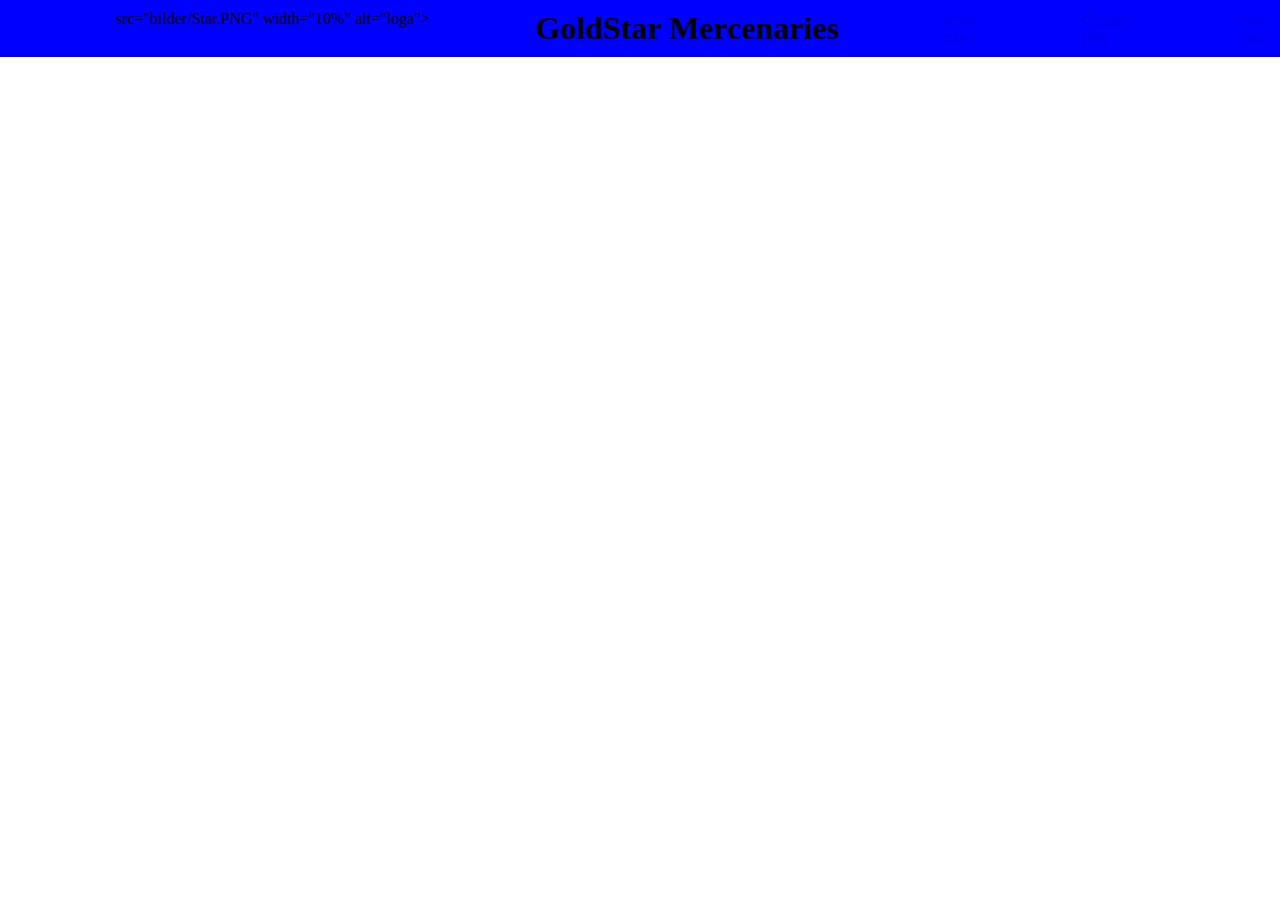
==== betala.html @ 630f4089 "blev klar mer simpel strykturen till den" ====
<!DOCTYPE html>
<html lang="en">
<head>
    <meta charset="UTF-8">
    <meta http-equiv="X-UA-Compatible" content="IE=edge">
    <meta name="viewport" content="width=device-width, initial-scale=1.0">
    <title>Document</title>
    <link rel="stylesheet" href="style.css">
</head>
<body>
    <header>
        <img> src="bilder/Star.PNG" width="10%" alt="loga">
        <h1>GoldStar Mercenaries</h1>
        <div>
            <a href="legal.html">legal</a>
            <a href="extra.html">extra</a>
        </div>
        <div>
            <a href="dimond.html">dimond</a>
            <a href="plat.html">plat</a>
        </div>
        <div>
            <a href="gold.html">gold</a>
            <a href="index.html">main</a>
        </div>
    </header>
</body>
</html>
---- style.css ----
* {
  margin: 0;
  padding: 0;
  box-sizing: border-box;
}
.column {
  columns: 2;
  margin: 30px;
}

header {
  padding: 10px;
  display: flex;

  justify-content: space-between;
  max-height: 80px;
  background-color: blue;
}

header div {
  display: flex;
  flex-direction: column;
}

.colom {
  display: flex;
  flex-direction: column;
}

.last {
  columns: 2;
}
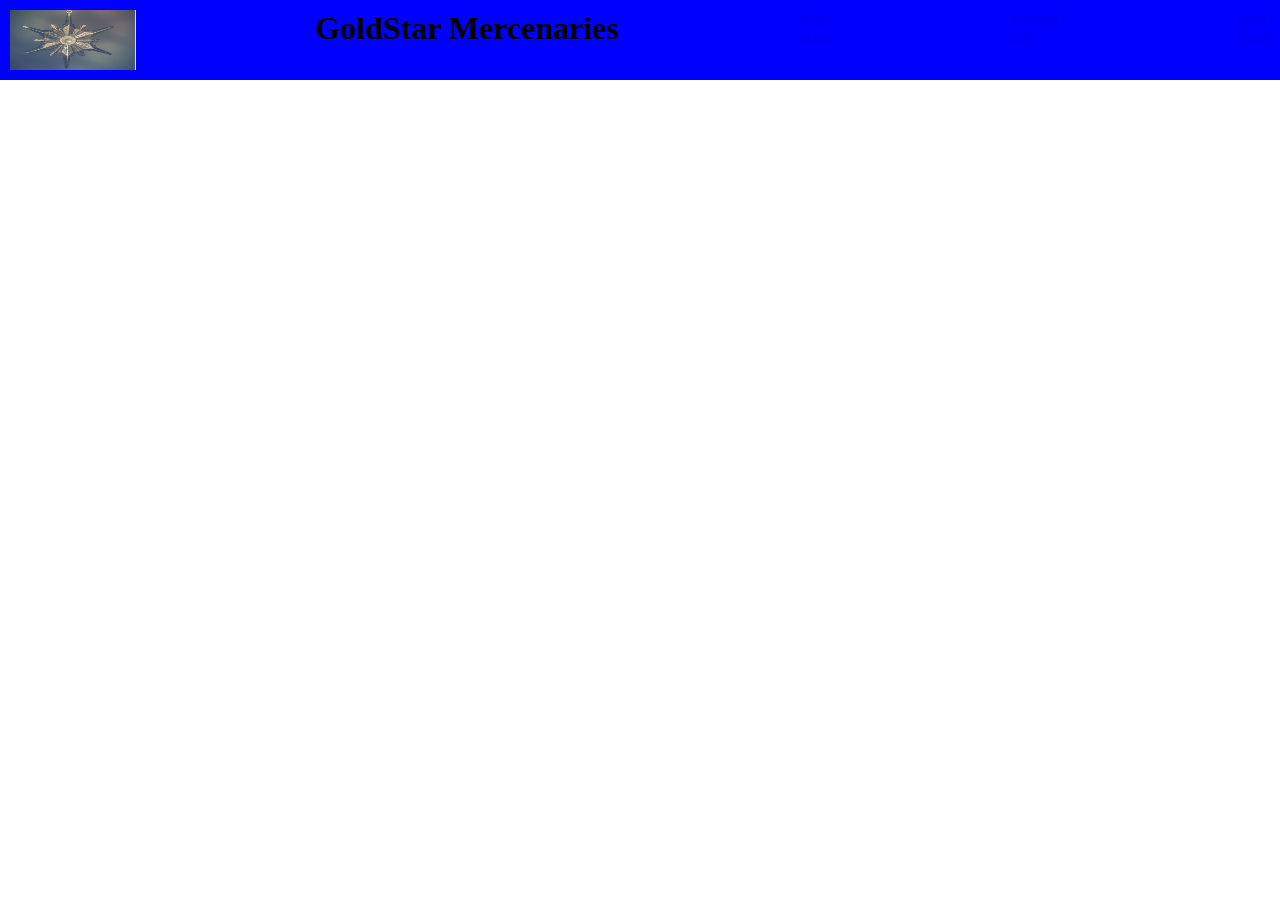
==== commit a3412cb8: "skrev texter" ====
--- a/betala.html
+++ b/betala.html
@@ -9,7 +9,7 @@
 </head>
 <body>
     <header>
-        <img> src="bilder/Star.PNG" width="10%" alt="loga">
+        <img src="bilder/Star.PNG" width="10%" alt="loga">
         <h1>GoldStar Mercenaries</h1>
         <div>
             <a href="legal.html">legal</a>
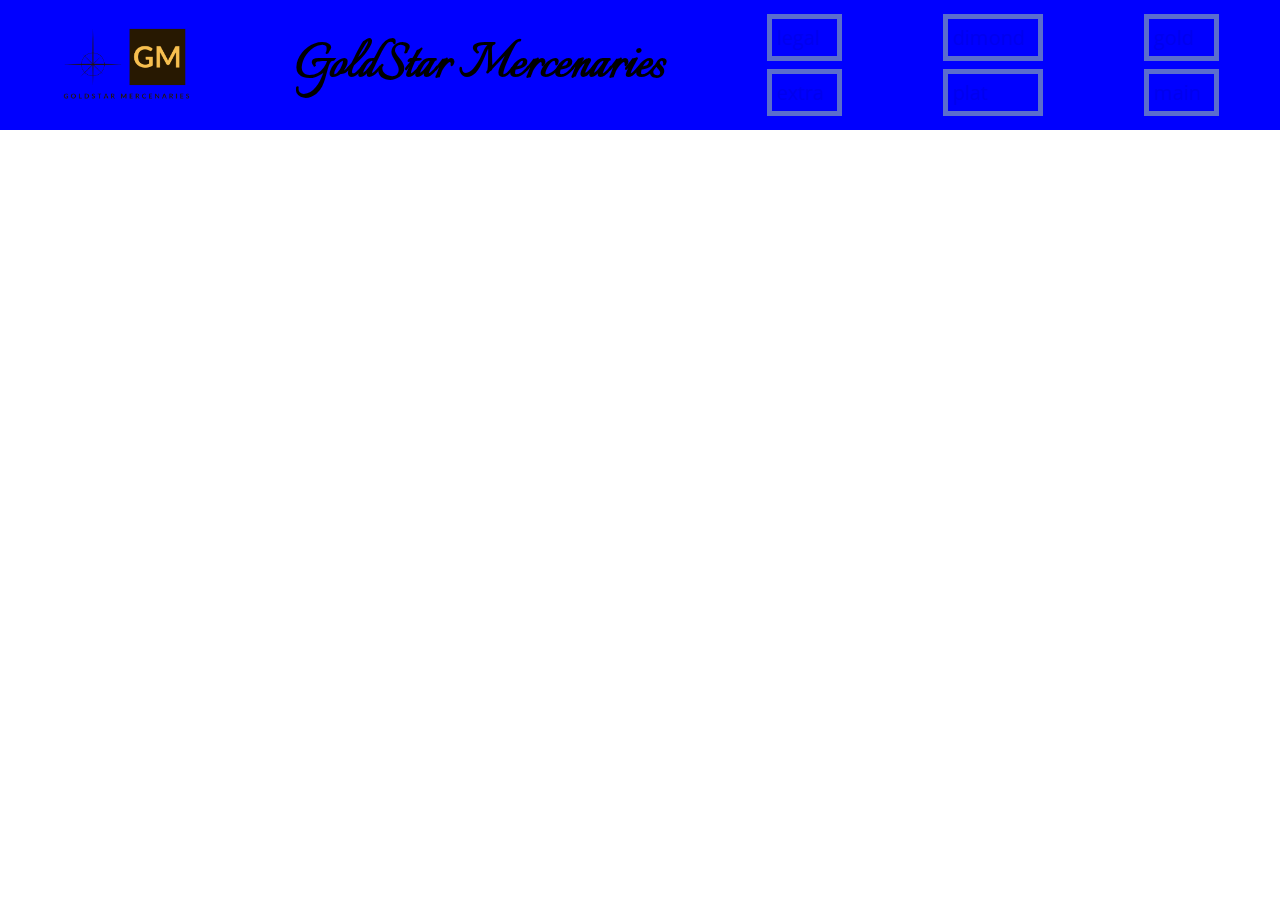
==== commit e72e1831: "i did stuff" ====
--- a/betala.html
+++ b/betala.html
@@ -9,7 +9,10 @@
 </head>
 <body>
     <header>
-        <img src="bilder/Star.PNG" width="10%" alt="loga">
+        <img
+        src="bilder/GoldStar Mercenaries-logos/GoldStar Mercenaries-logos_transparent2.png"
+        alt="loga"
+        />
         <h1>GoldStar Mercenaries</h1>
         <div>
             <a href="legal.html">legal</a>
--- a/style.css
+++ b/style.css
@@ -1,32 +1,82 @@
+@import url("https://fonts.googleapis.com/css2?family=Open+Sans&display=swap");
+@import url("https://fonts.googleapis.com/css2?family=Italianno&display=swap");
+
 * {
   margin: 0;
   padding: 0;
   box-sizing: border-box;
 }
-.column {
-  columns: 2;
-  margin: 30px;
+
+.two-col-container {
+  display: grid;
+  grid-template-columns: 1fr 1fr;
+  place-items: center;
 }
 
 header {
   padding: 10px;
   display: flex;
+  justify-content: space-around;
+  align-items: center;
+  background-color: blue;
+}
 
-  justify-content: space-between;
-  max-height: 80px;
-  background-color: blue;
+header img {
+  height: 80px;
 }
 
 header div {
   display: flex;
   flex-direction: column;
+  justify-content: space-between;
+  align-items: center;
 }
 
-.colom {
+a:hover {
+  background-color: brown;
+  font-family: "Open Sans", sans-serif;
+  text-decoration: none;
+}
+
+a {
+  font-family: "Open Sans";
+  font-family: "Open Sans", sans-serif;
+  font-size: 20px;
+  text-decoration: none;
+  width: 100%;
+  border: solid #5b6dcd 5px;
+  padding: 5px;
+  margin: 4px;
+}
+
+.tillsamans {
+  place-items: center;
+  text-align: center;
+  background-color: blue;
+}
+
+.boxsak {
+  display: flex;
+  justify-content: space-between;
+  align-items: center;
+}
+
+.lista {
   display: flex;
   flex-direction: column;
+  justify-content: space-between;
+  align-items: center;
 }
 
-.last {
-  columns: 2;
+p {
+  font-family: "Open Sans", sans-serif;
 }
+
+h1 {
+  font-family: "Italianno", cursive;
+  font-size: 60px;
+}
+h2 {
+  font-family: "Italianno", cursive;
+  font-size: 40px;
+}
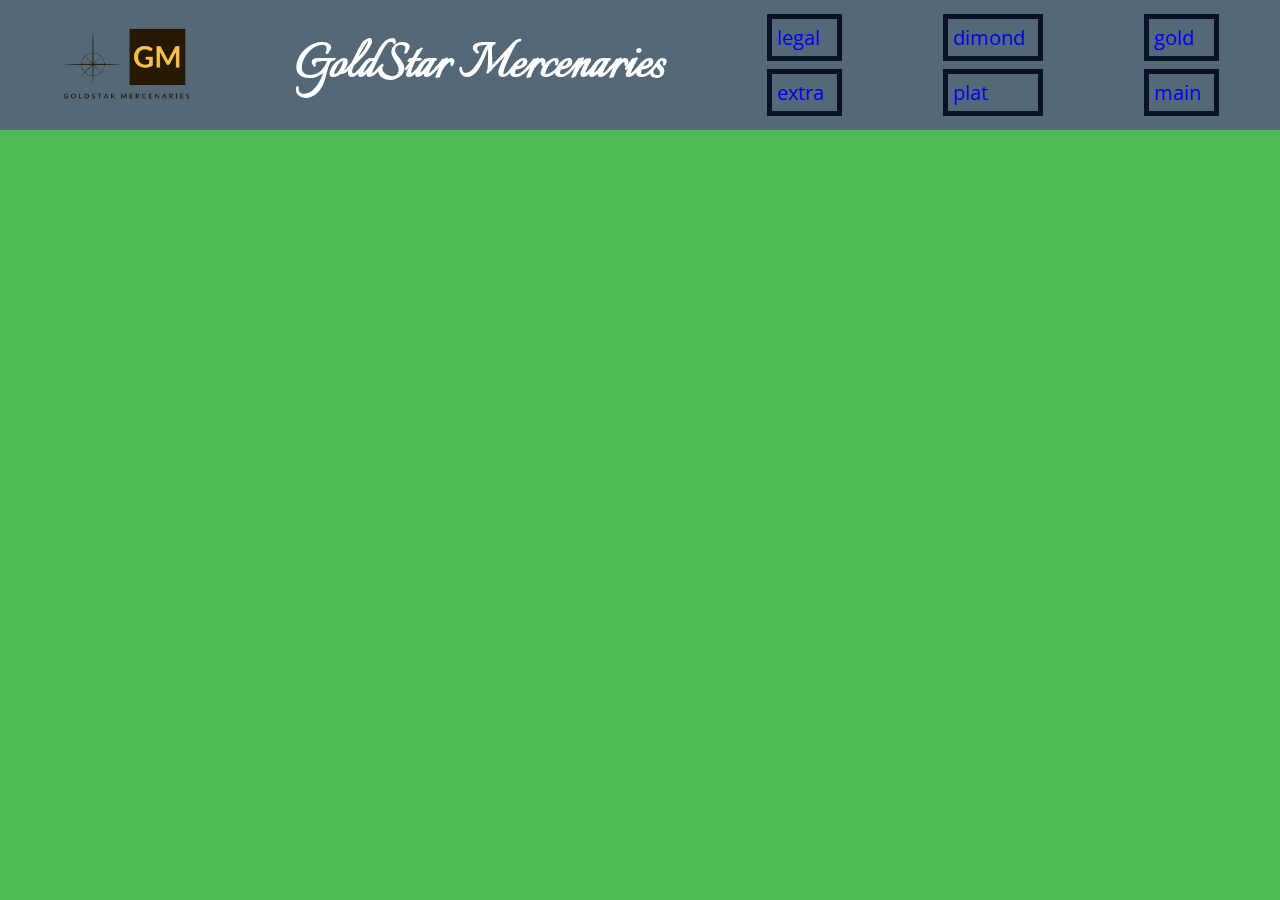
==== commit f931d099: "la till lite färg" ====
--- a/betala.html
+++ b/betala.html
@@ -1,31 +1,33 @@
 <!DOCTYPE html>
 <html lang="en">
-<head>
-    <meta charset="UTF-8">
-    <meta http-equiv="X-UA-Compatible" content="IE=edge">
-    <meta name="viewport" content="width=device-width, initial-scale=1.0">
+  <head>
+    <meta charset="UTF-8" />
+    <meta http-equiv="X-UA-Compatible" content="IE=edge" />
+    <meta name="viewport" content="width=device-width, initial-scale=1.0" />
     <title>Document</title>
-    <link rel="stylesheet" href="style.css">
-</head>
-<body>
+    <link rel="stylesheet" href="style.css" />
+    <link rel="stylesheet" href="main.css" />
+  </head>
+  <body>
     <header>
-        <img
+      <img
         src="bilder/GoldStar Mercenaries-logos/GoldStar Mercenaries-logos_transparent2.png"
         alt="loga"
-        />
-        <h1>GoldStar Mercenaries</h1>
-        <div>
-            <a href="legal.html">legal</a>
-            <a href="extra.html">extra</a>
-        </div>
-        <div>
-            <a href="dimond.html">dimond</a>
-            <a href="plat.html">plat</a>
-        </div>
-        <div>
-            <a href="gold.html">gold</a>
-            <a href="index.html">main</a>
-        </div>
+        class="over"
+      />
+      <h1>GoldStar Mercenaries</h1>
+      <div>
+        <a href="legal.html">legal</a>
+        <a href="extra.html">extra</a>
+      </div>
+      <div>
+        <a href="dimond.html">dimond</a>
+        <a href="plat.html">plat</a>
+      </div>
+      <div>
+        <a href="gold.html">gold</a>
+        <a href="index.html">main</a>
+      </div>
     </header>
-</body>
-</html>+  </body>
+</html>
--- a/style.css
+++ b/style.css
@@ -5,12 +5,18 @@
   margin: 0;
   padding: 0;
   box-sizing: border-box;
+  font-family: "Open Sans", sans-serif;
 }
 
 .two-col-container {
   display: grid;
   grid-template-columns: 1fr 1fr;
   place-items: center;
+}
+
+.two-col-containerS {
+  display: grid;
+  grid-template-columns: 1fr 1fr;
 }
 
 header {
@@ -33,7 +39,7 @@
 }
 
 a:hover {
-  background-color: brown;
+  background-color: #101c42;
   font-family: "Open Sans", sans-serif;
   text-decoration: none;
 }
@@ -44,7 +50,7 @@
   font-size: 20px;
   text-decoration: none;
   width: 100%;
-  border: solid #5b6dcd 5px;
+  border: solid #0a122a 5px;
   padding: 5px;
   margin: 4px;
 }
@@ -52,13 +58,16 @@
 .tillsamans {
   place-items: center;
   text-align: center;
-  background-color: blue;
+  padding-right: 10%;
+  padding-left: 10%;
+  margin: 10%;
 }
 
 .boxsak {
   display: flex;
   justify-content: space-between;
   align-items: center;
+  padding: 5%;
 }
 
 .lista {
@@ -68,8 +77,11 @@
   align-items: center;
 }
 
-p {
-  font-family: "Open Sans", sans-serif;
+.listaS {
+  display: flex;
+  flex-direction: column;
+  justify-content: space-around;
+  padding-left: 20%;
 }
 
 h1 {
@@ -80,3 +92,53 @@
   font-family: "Italianno", cursive;
   font-size: 40px;
 }
+
+.center {
+  display: flex;
+  justify-content: center;
+  align-items: center;
+  flex-direction: column;
+  padding-right: 20%;
+  padding-left: 20%;
+  margin: 2%;
+}
+
+.centerS {
+  display: flex;
+  justify-content: center;
+  align-items: center;
+  flex-direction: column;
+  padding-right: 10%;
+  padding-left: 5%;
+  margin: 1%;
+}
+
+.rand {
+  display: flex;
+  justify-content: center;
+  align-items: center;
+  flex-direction: column;
+  padding-right: 20%;
+  padding-left: 20%;
+  background-color: #2e4d2e;
+  padding-top: 4%;
+  padding-bottom: 4%;
+}
+
+img {
+  padding: 2%;
+}
+
+.over {
+  padding: 0%;
+  border: 0px;
+}
+
+.bruh {
+  margin: 1%;
+  padding: 1rem;
+}
+
+.bruh2 {
+  margin: 1%;
+}
--- a/main.css
+++ b/main.css
@@ -0,0 +1,30 @@
+header {
+  background-color: #546878;
+}
+
+body {
+  background-color: #4cbd54;
+  color: white;
+}
+
+.tillsamans {
+  background-color: #2e4d2e;
+  border: solid #4d9356 10px;
+}
+
+img {
+  padding: 0px;
+  border: solid #4d9356 10px;
+}
+
+p {
+  border: solid #4d9356 10px;
+  background-color: #2e4d2e;
+  padding: 1rem;
+}
+
+li {
+  border: solid #4d9356 10px;
+  background-color: #2e4d2e;
+  padding: 1rem;
+}
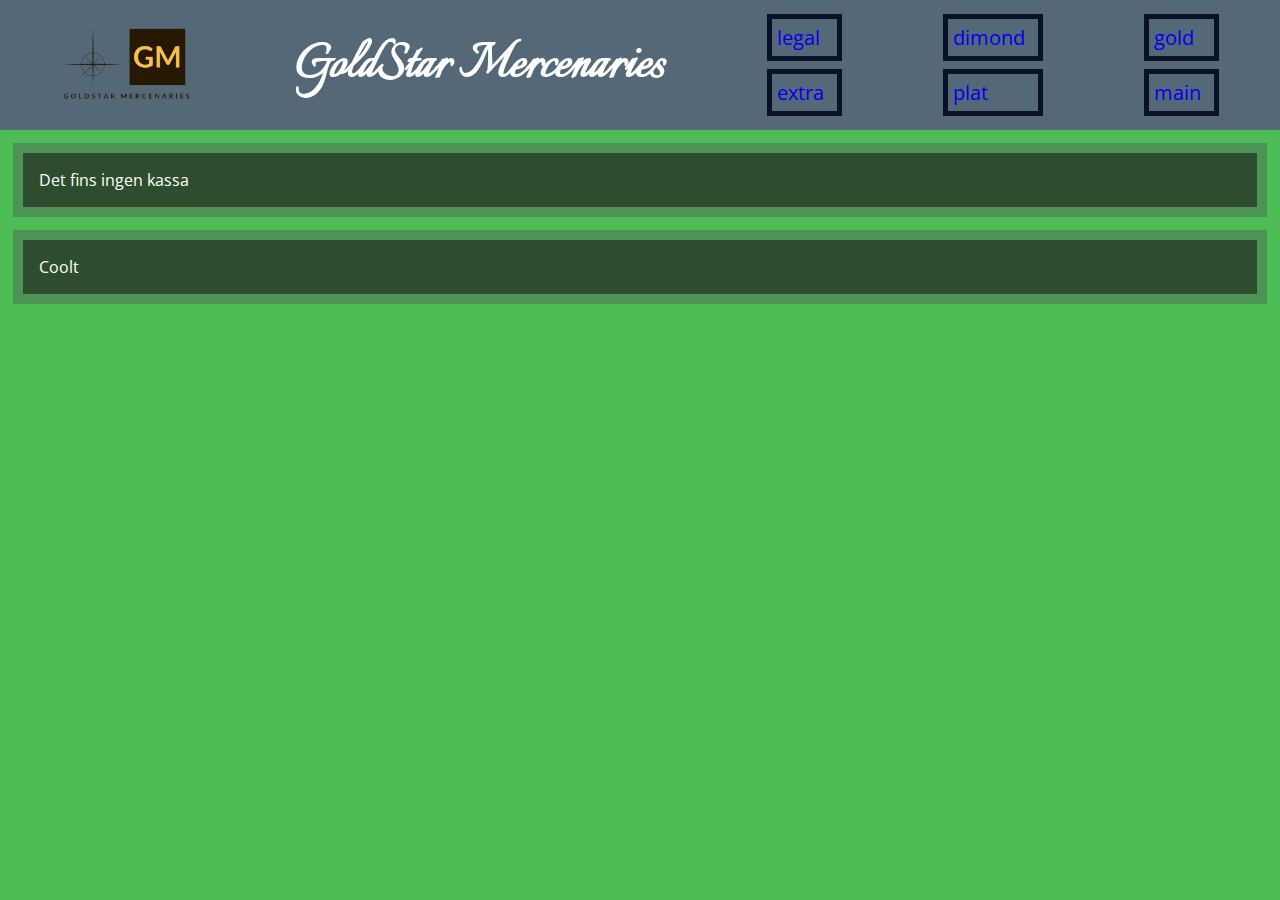
==== commit d253846f: "börjar på raporten nu" ====
--- a/betala.html
+++ b/betala.html
@@ -29,5 +29,7 @@
         <a href="index.html">main</a>
       </div>
     </header>
+    <p class="bruh">Det fins ingen kassa</p>
+    <p class="bruh">Coolt</p>
   </body>
 </html>
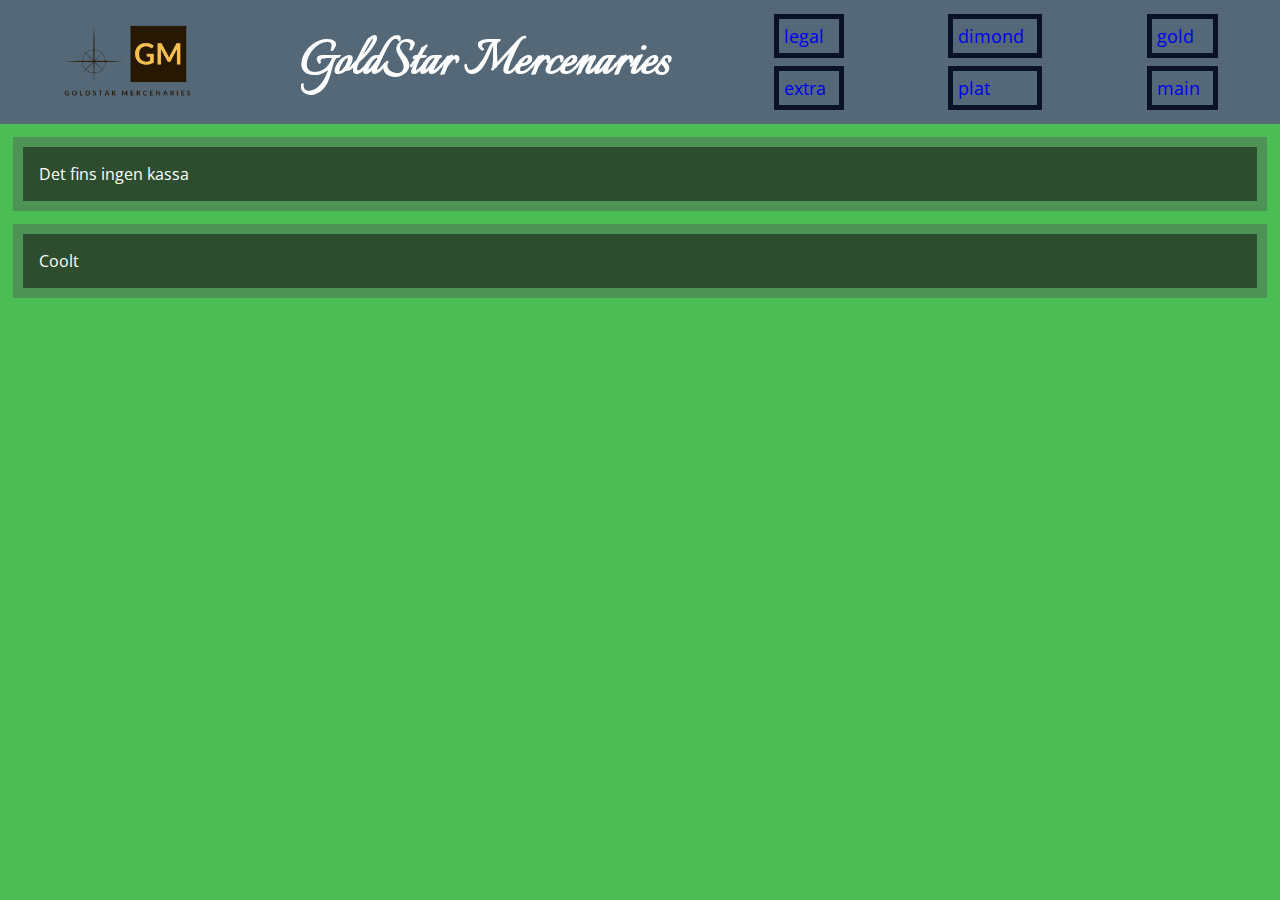
==== commit c9ac5a55: "fixar till headern" ====
--- a/betala.html
+++ b/betala.html
@@ -4,12 +4,12 @@
     <meta charset="UTF-8" />
     <meta http-equiv="X-UA-Compatible" content="IE=edge" />
     <meta name="viewport" content="width=device-width, initial-scale=1.0" />
-    <title>Document</title>
+    <title>GoldStar Mercenaries</title>
     <link rel="stylesheet" href="style.css" />
     <link rel="stylesheet" href="main.css" />
   </head>
   <body>
-    <header>
+    <header class="randomContainer">
       <img
         src="bilder/GoldStar Mercenaries-logos/GoldStar Mercenaries-logos_transparent2.png"
         alt="loga"
--- a/style.css
+++ b/style.css
@@ -38,6 +38,12 @@
   align-items: center;
 }
 
+.randomContainer {
+  display: flex;
+  flex-direction: row;
+  flex-wrap: wrap;
+}
+
 a:hover {
   background-color: #101c42;
   font-family: "Open Sans", sans-serif;
@@ -47,7 +53,7 @@
 a {
   font-family: "Open Sans";
   font-family: "Open Sans", sans-serif;
-  font-size: 20px;
+  font-size: 2ch;
   text-decoration: none;
   width: 100%;
   border: solid #0a122a 5px;
